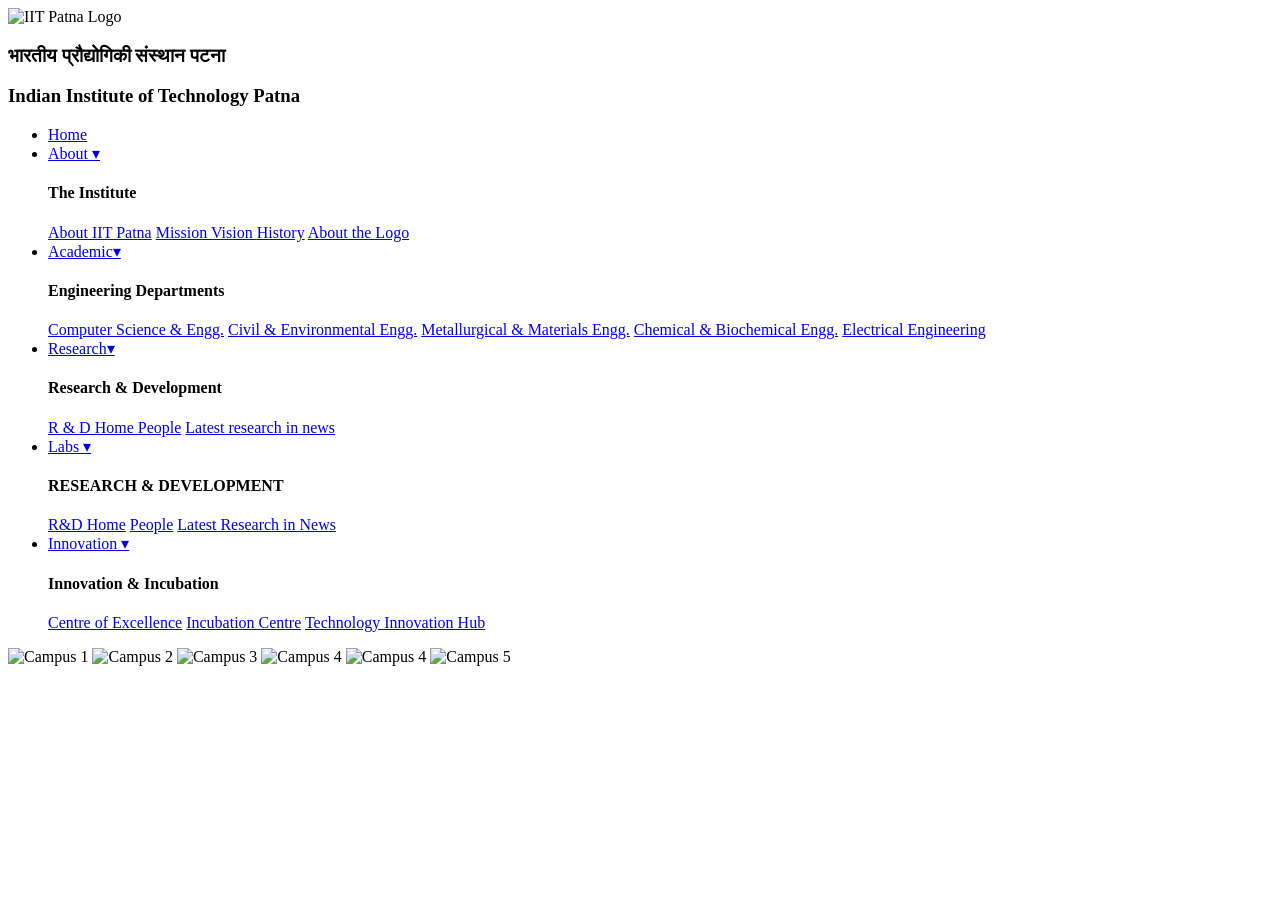
==== abhishek index.html @ 97607945 "Add files via upload" ====
<!DOCTYPE html>
<html>
<head>
<title>IIT Patna CSE Department Website</TITLE>

<link rel="stylesheet" href ="css/style.css">

 </head>
<body>
<div class="width-100 top-header header">
 <div class="container">

<div class="logo">
 <img src="image/logo.png" alt="IIT Patna Logo">
    <div class="logo-text">
        <h3>भारतीय प्रौद्योगिकी संस्थान पटना</h3>
        <h3>Indian Institute of Technology Patna</h3>
 </div>
</div>

<nav>
       
<ul class="main-menu">
    <li><a href="#">Home</a></li>
	
	<li class="has-mega-menu">
    <a href="#">About ▾</a>

    <div class="mega-menu">

        <div class="mega-column">
            <h4>The Institute</h4>
            <a href="#">About IIT Patna</a>
			 <a href="#">Mission </a>
			  <a href="#">Vision </a>
            <a href="#"> History</a>
	
            <a href="#">About the Logo </a>
			
        </div>
		
   
<li class="has-mega-menu">
    <a href="#"> Academic▾</a>

    <div class="mega-menu">

        <div class="mega-column">
            <h4>Engineering Departments</h4>
            <a href="#">Computer Science & Engg.</a>
		 <a href="#">Civil & Environmental Engg.</a>
        <a href="#">Metallurgical & Materials Engg.</a>
            <a href="#">Chemical & Biochemical Engg.</a>
            <a href="#">Electrical Engineering</a>

            
        </div>
		
	<li class="has-mega-menu">
    <a href="#">Research▾</a>

    <div class="mega-menu">

        <div class="mega-column">
            <h4>Research & Development</h4>
            <a href="#">R & D Home </a>
           <a href="#">People</a>
		   <a href="#">Latest research in news</a>
        </div>
		
		
			
			<li class="has-mega-menu">
    <a href="#">Labs ▾</a>

    <div class="mega-menu">

        <div class="mega-column">
            <h4>RESEARCH & DEVELOPMENT</h4>
            <a href="#">R&D Home</a>
            <a href="#">People</a>
            <a href="#">Latest Research in News</a>
        </div>
		
		<li class="has-mega-menu">
    <a href="#">Innovation ▾</a>

    <div class="mega-menu">

        <div class="mega-column">
            <h4>Innovation & Incubation</h4>
            <a href="#">Centre of Excellence</a>
            <a href="#">Incubation Centre</a>
 
            <a href="#">Technology Innovation Hub</a>
        </div>
</ul>
</nav>
</div>

 

<div class="banner">
    <img class="slider-width" src="image/p3.webp" alt="Campus 1">
    <img class="slider-width" src="image/p14.jpg" alt="Campus 2">
    <img class="slider-width" src="image/p15.webp" alt="Campus 3">
    <img class="slider-width" src="image/p5.webp" alt="Campus 4">
 <img class="slider-width" src="image/p24.jpg" alt="Campus 4">
    <img class="slider-width" src="image/p12.jpg" alt="Campus 5">
</div>

<script src="slider.js"></script>
</body>
</html>
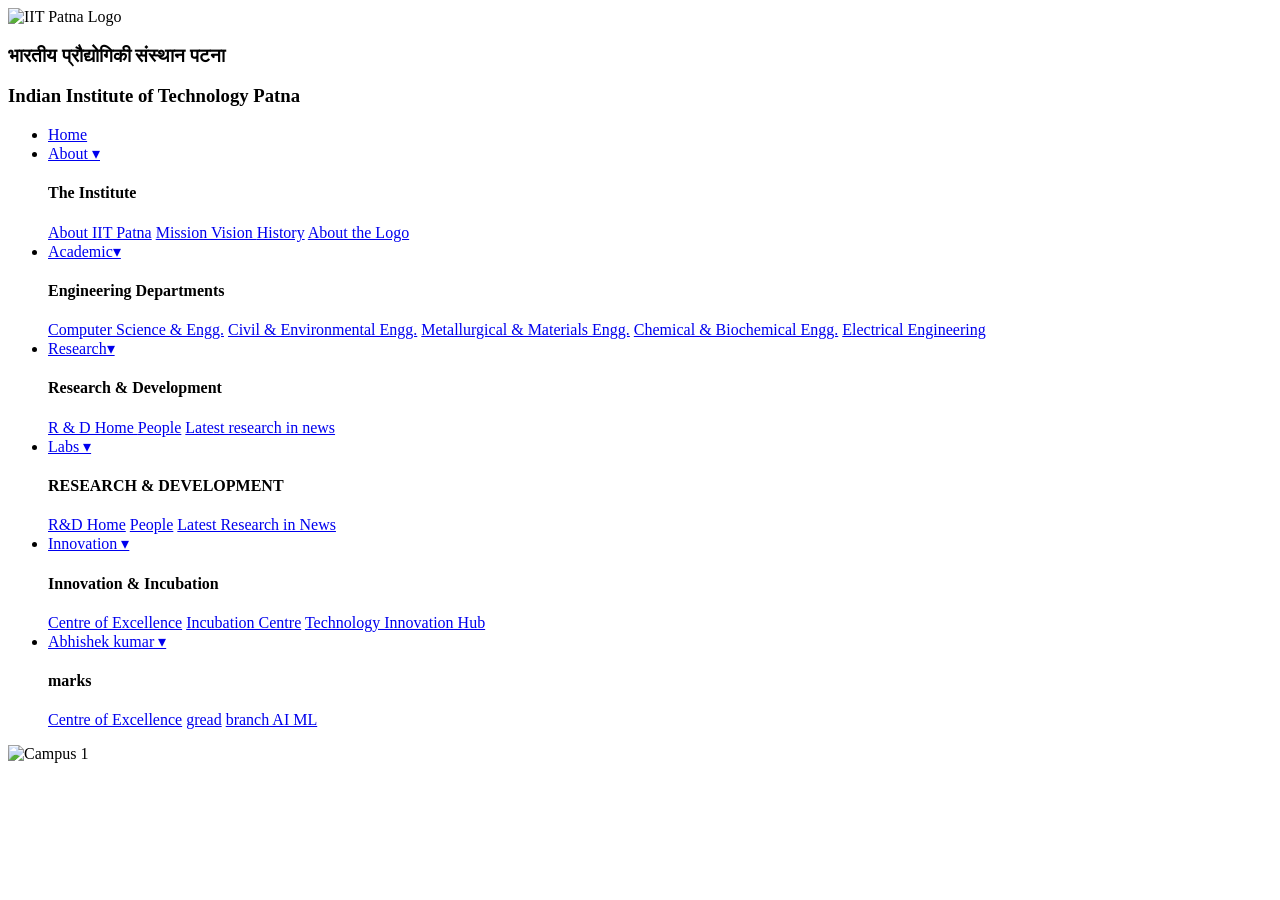
==== commit 39b95784: "Add files via upload" ====
--- a/abhishek index.html
+++ b/abhishek index.html
@@ -15,7 +15,7 @@
  <img src="image/logo.png" alt="IIT Patna Logo">
     <div class="logo-text">
         <h3>भारतीय प्रौद्योगिकी संस्थान पटना</h3>
-        <h3>Indian Institute of Technology Patna</h3>
+        <h3>Indian Institute of Technology Patna </h3>
  </div>
 </div>
 
@@ -95,6 +95,19 @@
  
             <a href="#">Technology Innovation Hub</a>
         </div>
+		
+		<li class="has-mega-menu">
+    <a href="#">Abhishek kumar ▾</a>
+
+    <div class="mega-menu">
+
+        <div class="mega-column">
+            <h4>marks</h4>
+            <a href="#">Centre of Excellence</a>
+            <a href="#"> gread</a>
+ 
+            <a href="#">branch AI ML</a>
+        </div>
 </ul>
 </nav>
 </div>
@@ -102,7 +115,8 @@
  
 
 <div class="banner">
-    <img class="slider-width" src="image/p3.webp" alt="Campus 1">
+<img class="slider-width" src="image/p3.webp" alt="Campus 1"
+    
     <img class="slider-width" src="image/p14.jpg" alt="Campus 2">
     <img class="slider-width" src="image/p15.webp" alt="Campus 3">
     <img class="slider-width" src="image/p5.webp" alt="Campus 4">
